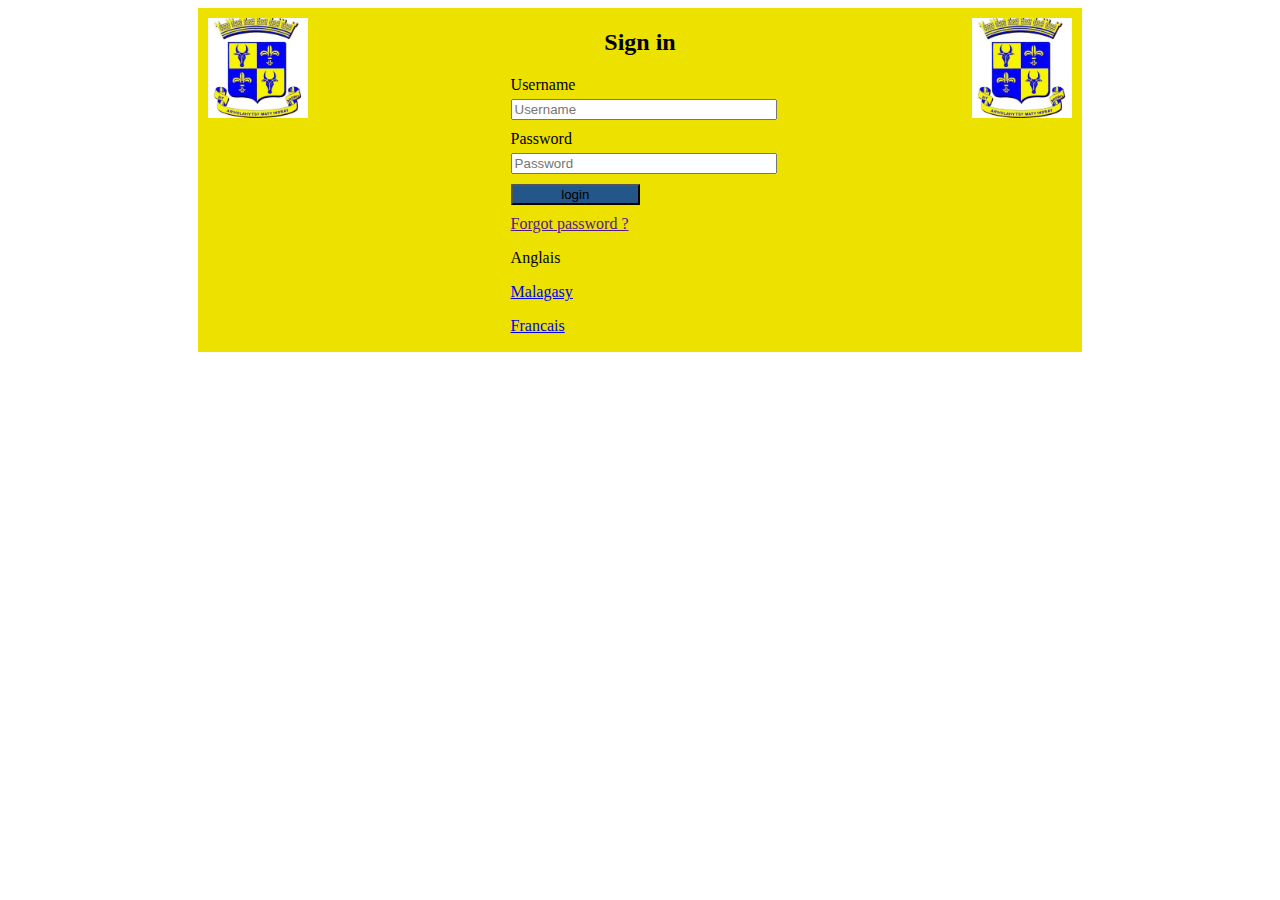
==== En/index.html @ a2cfa3b3 "first commit" ====
<!DOCTYPE html>
<html lang="en">
<head>
    <meta charset="UTF-8">
    <meta http-equiv="X-UA-Compatible" content="IE=edge">
    <meta name="viewport" content="width=device-width, initial-scale=1.0">
    <link rel="stylesheet" href="../login/assets/style.css">
    <title>en Fr</title>
</head>
<body>
    <div class="contenu">
        <div class="img-1">
            <img src="../assets/tana-logo.jpg" alt="Logo-Commune-Antananarivo">
        </div>
        <div class="img-2">
            <img src="../assets/tana-logo.jpg" alt="Logo-Commune-Antananarivo">
        </div>
        <!-- <h2>Connectez vous</h2> -->
        <div class="form">
            <h2>Sign in</h2>
            <div class="izy">
                <form action="">
                    <label for="" >Username</label><br>    
                    <input type="text" name="" class="entrer-1" id="" placeholder="Username"><br>
                    <label for="">Password</label><br>
                    <input type="password" name="" class="entrer-1" id="" placeholder="Password"><br>
                    <input type="submit" value="login" class="entrer"><br>
                    
                </form>
                <a href="">Forgot password ?</a>
                <li>
                    <ul>Anglais</ul>
                    <ul><a href="../login/index.html">Malagasy</a></ul>
                    <ul><a href="../fr/index.html">Francais</a></ul>
                </li>
            </div>
            
        </div>
        
    </div>
</body>
</html>
---- login/assets/style.css ----
/* #235789 bleu
#F2A602 jaune */

li{
    list-style: none;
    
}
ul{
    padding-left: 0px;
}
.contenu{
    margin: auto;
    width:70%;
    height: 100%;
    background-color: #EDE100;
}
 img{
    width: 100px;
    height: 100px;
}
.img-1{
    float: left;
    margin-top: 10px;
    margin-left: 10px;
}
.img-2{
    float: right;
    margin-top: 10px;
    margin-right: 10px;
}
.contenu .entrer-1{
    width: 100%;
    margin-bottom: 10px;
    margin-top: 5px;
}
.form{
    width: 45%;
    margin: auto;
    padding:1PX 25px;
}
.izy{
    width: 65%;
    margin: auto;
    justify-content: center;
}
form{
    width: 100%;
}
.contenu h2{
    text-align: center;
}
.entrer{
    margin-bottom: 10px;
    background-color:#235789 ;
    width: 50%; 
}
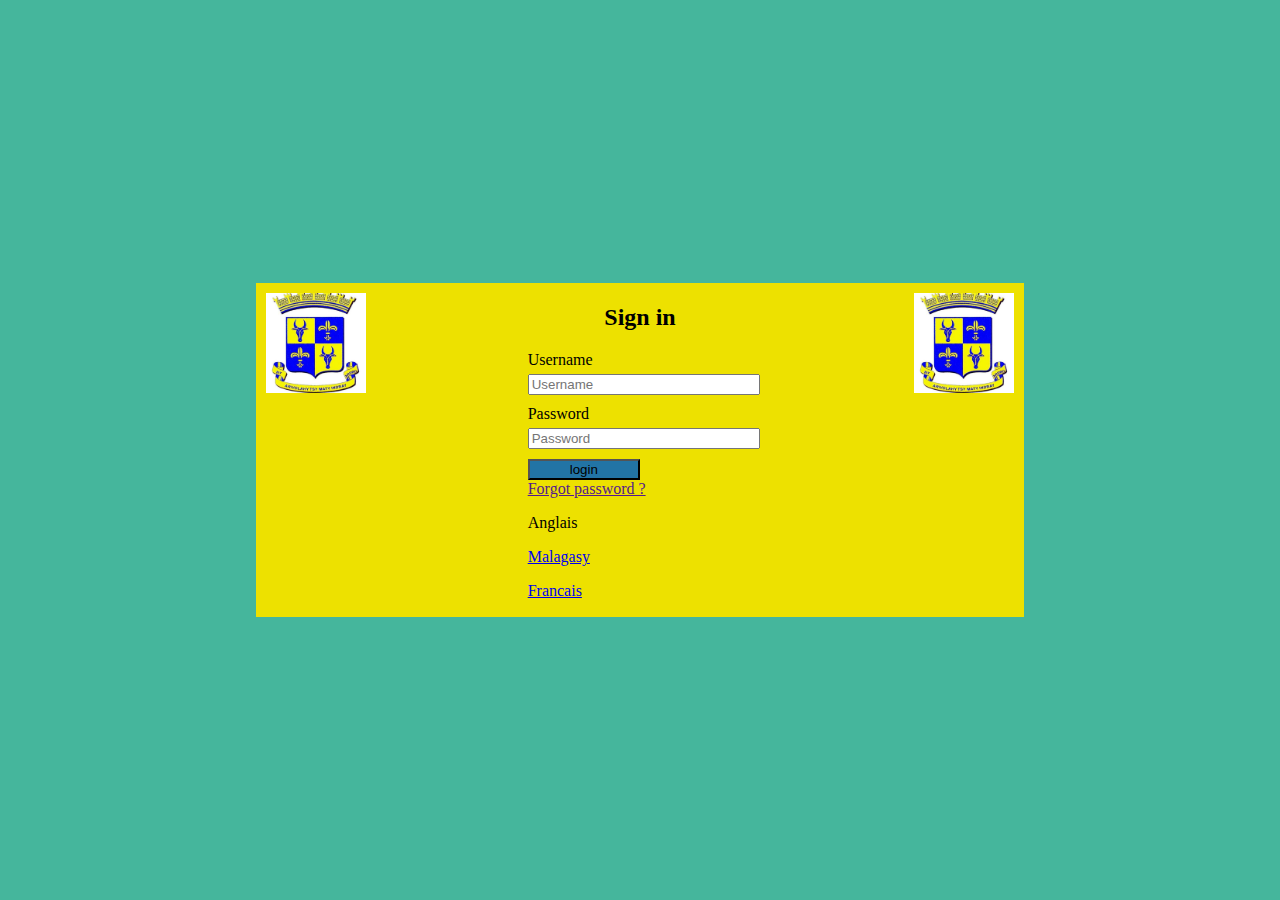
==== commit 45f527c7: "contenu centré" ====
--- a/En/index.html
+++ b/En/index.html
@@ -18,7 +18,7 @@
         <!-- <h2>Connectez vous</h2> -->
         <div class="form">
             <h2>Sign in</h2>
-            <div class="izy">
+            <div class="form-1">
                 <form action="">
                     <label for="" >Username</label><br>    
                     <input type="text" name="" class="entrer-1" id="" placeholder="Username"><br>
--- a/login/assets/style.css
+++ b/login/assets/style.css
@@ -1,6 +1,13 @@
 /* #235789 bleu
 #F2A602 jaune */
-
+body{
+    height: 100vh;
+    display: flex;
+    margin: 0;
+    justify-content: center;
+    align-items: center;
+    background-color: #45B69C;
+}
 li{
     list-style: none;
     
@@ -10,8 +17,7 @@
 }
 .contenu{
     margin: auto;
-    width:70%;
-    height: 100%;
+    width:60%;
     background-color: #EDE100;
 }
  img{
@@ -38,7 +44,7 @@
     margin: auto;
     padding:1PX 25px;
 }
-.izy{
+.form-1{
     width: 65%;
     margin: auto;
     justify-content: center;
@@ -50,7 +56,6 @@
     text-align: center;
 }
 .entrer{
-    margin-bottom: 10px;
-    background-color:#235789 ;
+    background-color:#2274A5 ;
     width: 50%; 
 }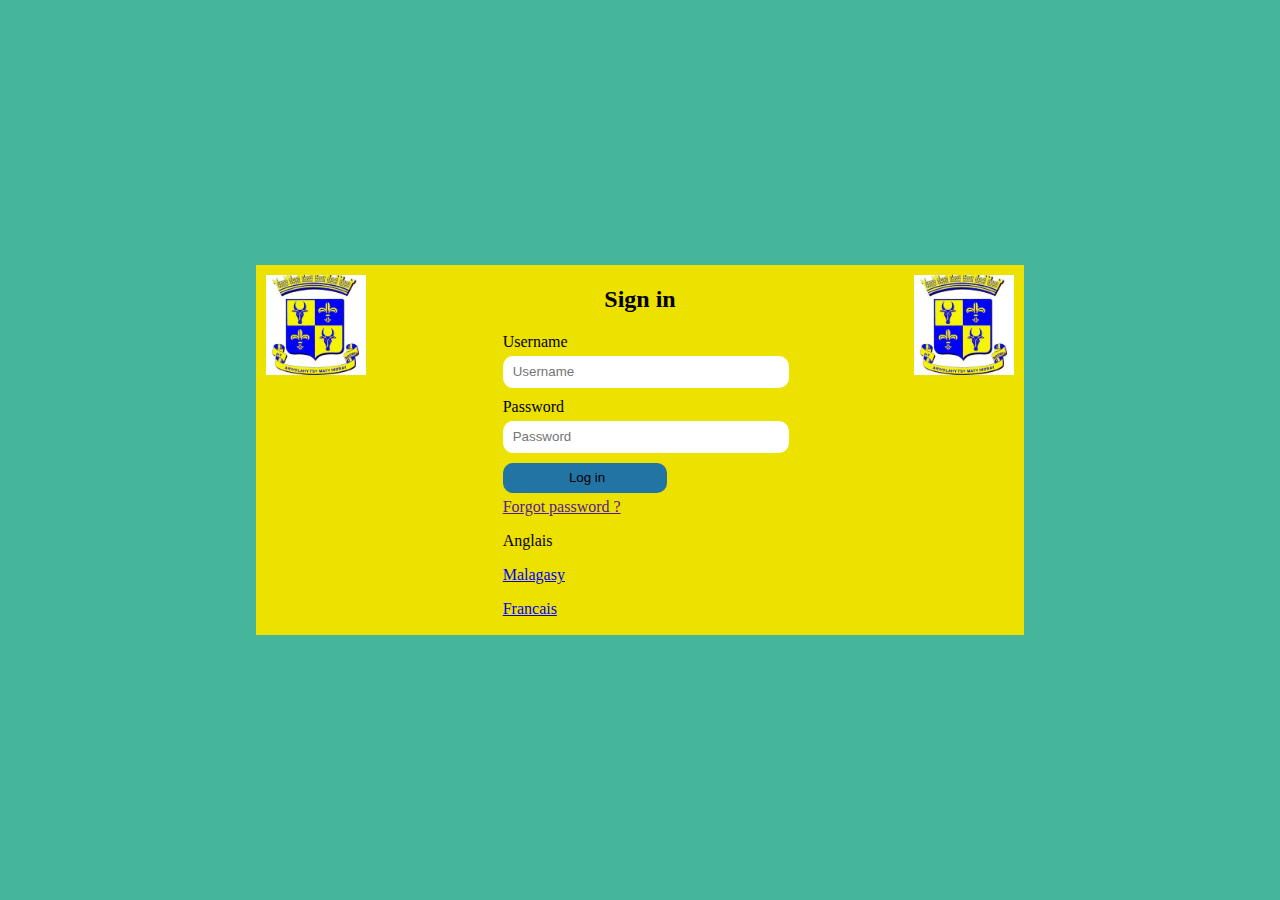
==== commit ba79c2dc: "code css arrangé" ====
--- a/En/index.html
+++ b/En/index.html
@@ -5,7 +5,7 @@
     <meta http-equiv="X-UA-Compatible" content="IE=edge">
     <meta name="viewport" content="width=device-width, initial-scale=1.0">
     <link rel="stylesheet" href="../login/assets/style.css">
-    <title>en Fr</title>
+    <title>Connexion page</title>
 </head>
 <body>
     <div class="contenu">
@@ -24,7 +24,7 @@
                     <input type="text" name="" class="entrer-1" id="" placeholder="Username"><br>
                     <label for="">Password</label><br>
                     <input type="password" name="" class="entrer-1" id="" placeholder="Password"><br>
-                    <input type="submit" value="login" class="entrer"><br>
+                    <input type="submit" value="Log in" class="entrer" ><br>
                     
                 </form>
                 <a href="">Forgot password ?</a>
--- a/login/assets/style.css
+++ b/login/assets/style.css
@@ -2,8 +2,8 @@
 #F2A602 jaune */
 body{
     height: 100vh;
+    margin: 0;
     display: flex;
-    margin: 0;
     justify-content: center;
     align-items: center;
     background-color: #45B69C;
@@ -20,6 +20,13 @@
     width:60%;
     background-color: #EDE100;
 }
+input{
+    height: 30px;
+    border: none;
+    border-radius: 10px;
+    padding-left: 10px;
+}
+
  img{
     width: 100px;
     height: 100px;
@@ -36,13 +43,13 @@
 }
 .contenu .entrer-1{
     width: 100%;
+    margin-top: 5px;
     margin-bottom: 10px;
-    margin-top: 5px;
 }
 .form{
-    width: 45%;
+    width: 55%;
     margin: auto;
-    padding:1PX 25px;
+    padding:1px 25px;
 }
 .form-1{
     width: 65%;
@@ -56,6 +63,7 @@
     text-align: center;
 }
 .entrer{
+    width: 60%;
     background-color:#2274A5 ;
-    width: 50%; 
+    margin-bottom: 5px;
 }